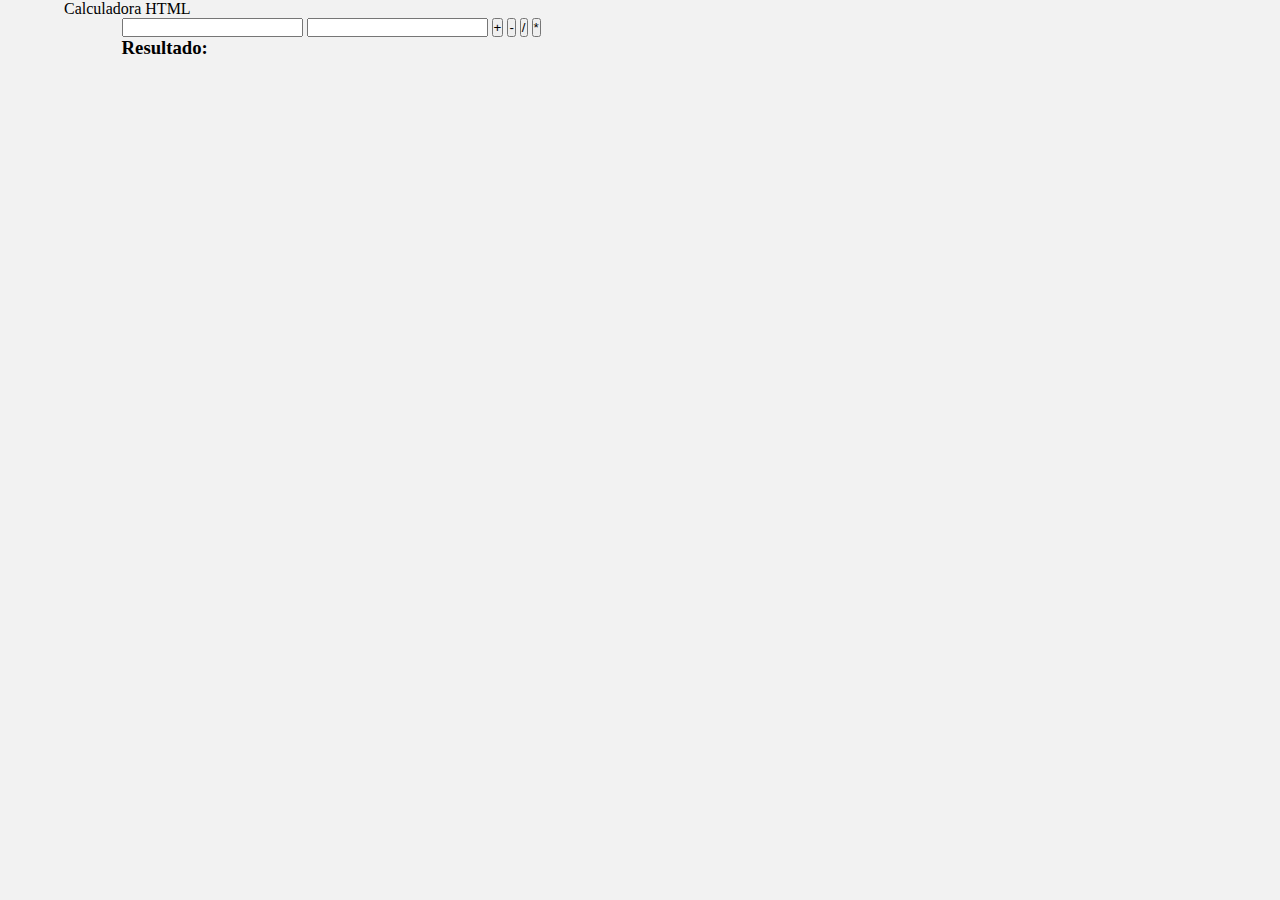
==== calculadora.html @ 4946d470 "Calculadora" ====
<!DOCTYPE html>
<html>
	<meta charset="UTF-8">	
	<link rel="stylesheet" type="text/css" href="assets/stylesheets/style.css">
<head>
	<title>	</title>
</head>
<body class="principal_2">
	<header >Calculadora HTML</header>
	<main class="principal_2">
		<input type="text" id="valor1">
		<input type="text" id="valor2">
		<button id="btn-sum"> + </button>
		<button id="btn-minus"> - </button>
		<button id="btn-multi">  / </button>
		<button id="btn-divi"> * </button>
		<h3>Resultado:</h3>
		<aside class="colunaEsq"></aside>
		<aside class="colunaMeio"></aside>
		<aside class="colunaDir"></aside>


			<!--
		<div class="box">
			<div class="visorValores">	
			   valores
			</div>
			<div class="visorTeclas">
			   teclas	
			</div>
			<div class="visorResultado">
			   resultado	
			</div>
				
		</div>
		-->
	</main>
	<footer>

	</footer>

</body>
<script src="app.js"></script>
</html>
---- assets/stylesheets/style.css ----
*{
			margin: 0;
			padding: 0px;
		}


		.box{
			
			width: 300px;
			height: 200px;

			border: 1px solid black;
			background: gray;
		}

		.colunaEsq{
			width: 33%;
			
		}

		.colunaMeio{
			width: 33%;
			
		}

		.colunaDir{
			width: 34%;
			
		}

		.visorResultado{
			height: 90%;
			width: 30%;
			background: white;
			display:  left;

		}
		.visorValores{
			height: 90%;
			width: 30%;


		}

		.visorTeclas{
			height: 90%;
			width: 30%;

		}

		.header_default, 		
		.footer_default{ width: 100% }

		html,
		body{
			width: 100%;
			height: 100%;
			background: #F2F2F2;
		}

		.header_default{
			height: 60px;
			text-align: center;
			background-color: #464A4F;

		}

		.header_default h1{
			color: white;			
			padding: 10px;

			/*
			font: normal,16px, sans-serif;
			*/
						
		}

		.principal_2{				
			width: 90%;
			margin: 0 auto;
			/*
			display: flex;
			flex-direction: row;
			align-items: center;
			*/
		}

		.principal_default{	
			height: calc(100% - 180px);
			width: 90%;
			margin: 0 auto;
			display: flex;
			flex-direction: row;
			align-items: center;
		}


		.footer_default{	
			height: 120px;
			background-color: #eeeeee;
		}

		article{ }

		header{	}
		footer{	}
		
		aside{}

		.artigos{
			width: 90%;
			margin: 5%;
			list-style: none;			
			padding: 0px;
			
		}

		.cicle{
			width: 50px;	
			height: 50px;
			background: black;
			display: inline-block;
			position: absolute;  			
			top: 50%;			
			left: 50%;
			margin-left: -25px;
			margin-top:  -25px;

			padding:0px;
			border-radius: 50px ;
		}

		.artigo{
			width: 100%;	
			height: 100px;						
			position: relative;
			border-bottom: 1px solid black;	



		}

		.artigo:first-child { 	}

		.artigo:last-child { border: none;  }


		.aside_default{
			float: right;			
			display: flex;	
			flex-direction:  column;
			justify-content: space-between;		
			width: 30%;
			height: 90%;						
			margin-left: 2.5%;			
			overflow: hidden;
								

		}
		
		.post_list{
			float: left;
			height: 90%;
			width: 60%;			
			background-color: white;			
			overflow: auto;				
			
		}
		.autores_list{
			width: 100%;
			height: 45%;
			align-self: flex-start;

		}
		.image_list{
			height: 45%;
			width: 100%;
			align-self: flex-end;


		}
		.cor-1{
			background-color: white;
			color:blue;
		}
		#cor-2{
			background-color: green;
			color:blue;
		}
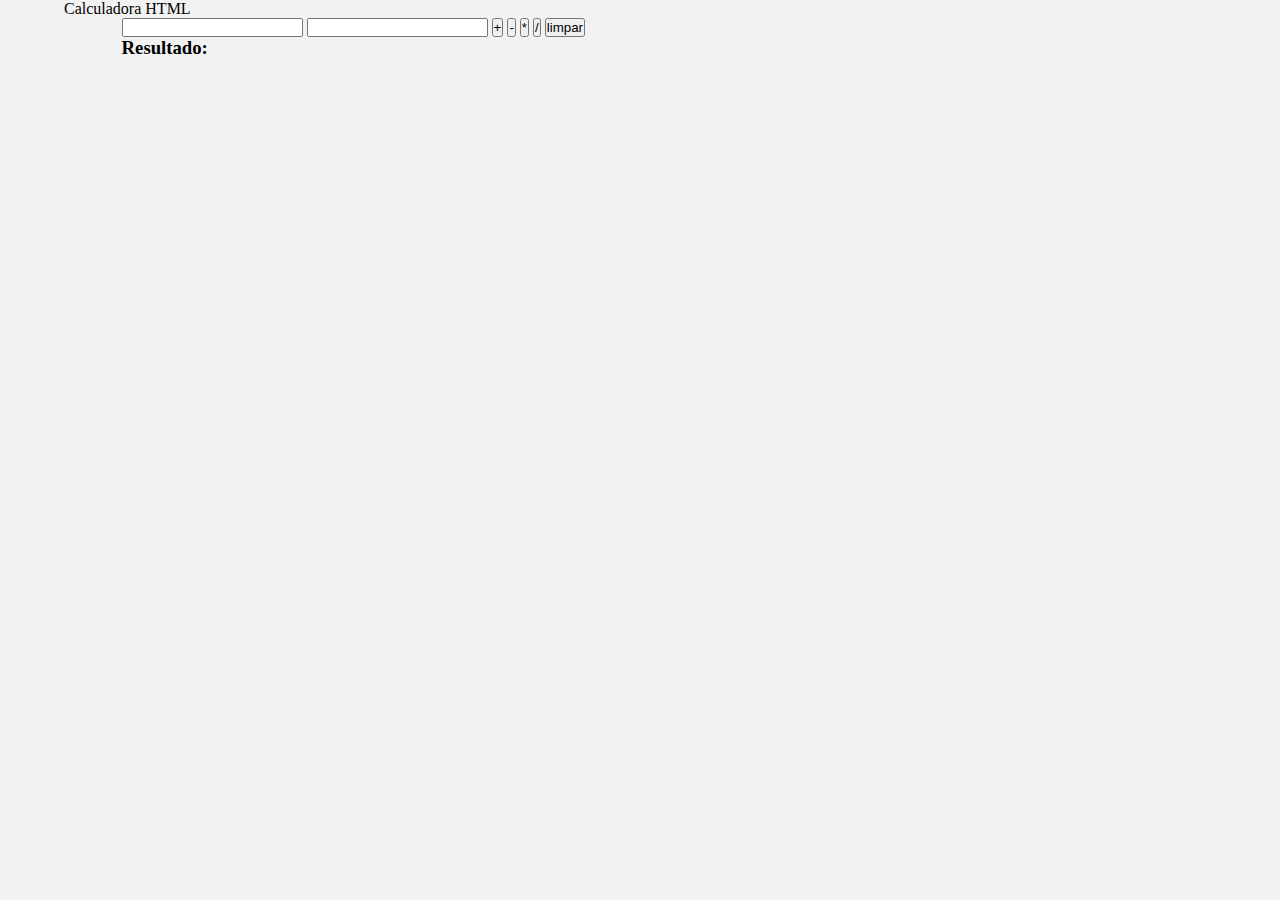
==== commit c680b793: "Jquery e AJAX" ====
--- a/calculadora.html
+++ b/calculadora.html
@@ -12,9 +12,10 @@
 		<input type="text" id="valor2">
 		<button id="btn-sum"> + </button>
 		<button id="btn-minus"> - </button>
-		<button id="btn-multi">  / </button>
-		<button id="btn-divi"> * </button>
-		<h3>Resultado:</h3>
+		<button id="btn-multi"> * </button>
+		<button id="btn-divi"> / </button>
+		<button id="btn-limpar"> limpar </button>
+		<h3 id="resultadoOperacoes">Resultado:</h3>
 		<aside class="colunaEsq"></aside>
 		<aside class="colunaMeio"></aside>
 		<aside class="colunaDir"></aside>
